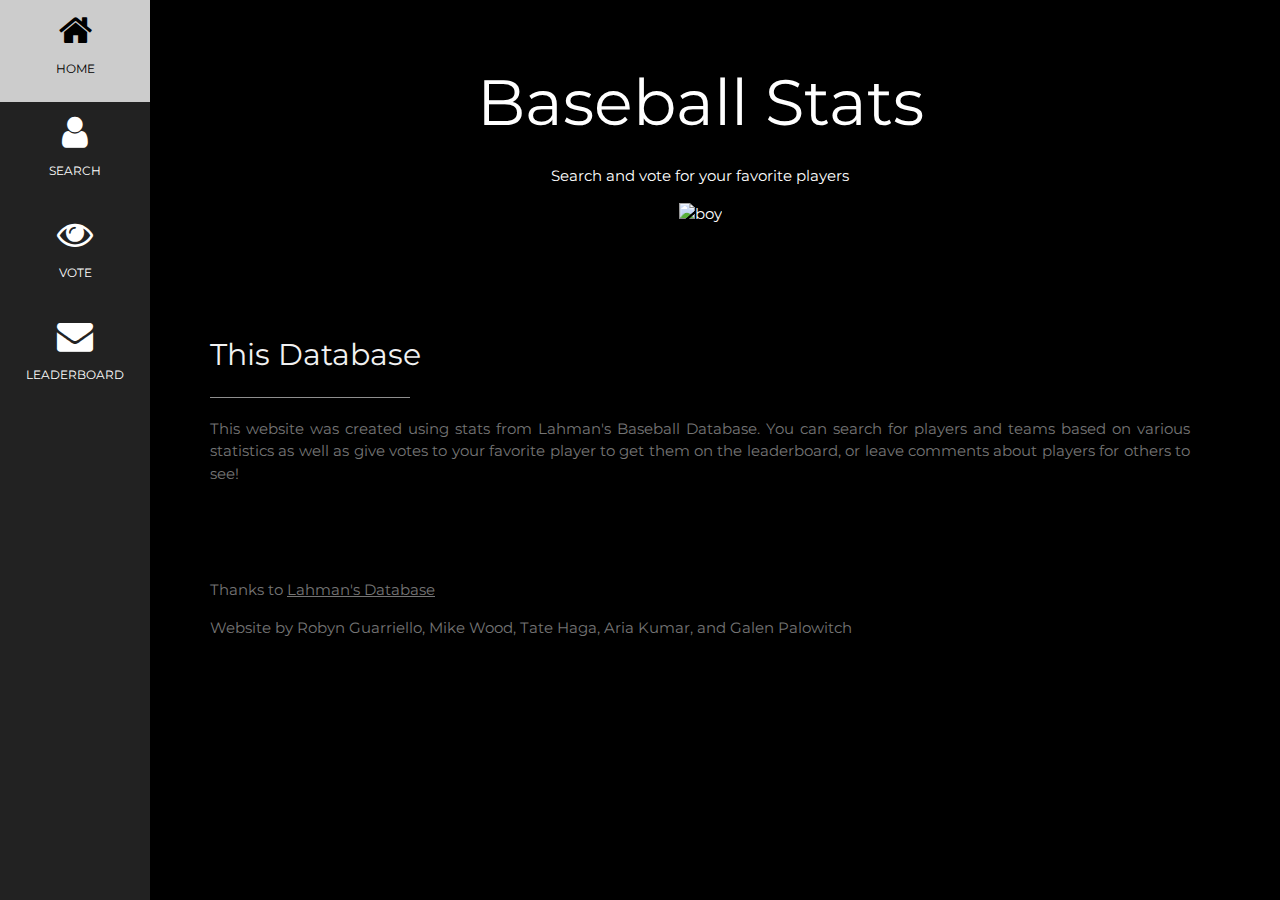
==== index.html @ 5038e57f "adding index.html" ====
<!DOCTYPE html>
<html>
<title>Baseball Database</title>
<meta charset="UTF-8">
<meta name="viewport" content="width=device-width, initial-scale=1">
<link rel="stylesheet" href="https://www.w3schools.com/w3css/4/w3.css">
<link rel="stylesheet" href="https://fonts.googleapis.com/css?family=Montserrat">
<link rel="stylesheet" href="https://cdnjs.cloudflare.com/ajax/libs/font-awesome/4.7.0/css/font-awesome.min.css">
<style>
body, h1,h2,h3,h4,h5,h6 {font-family: "Montserrat", sans-serif}
.w3-row-padding img {margin-bottom: 12px}
/* Set the width of the sidebar to 120px */
.w3-sidebar {width: 150px;background: #222;}
/* Add a left margin to the "page content" that matches the width of the sidebar (120px) */
#main {margin-left: 120px}
/* Remove margins from "page content" on small screens */
@media only screen and (max-width: 600px) {#main {margin-left: 0}}
</style>
<body class="w3-black">

<!-- Icon Bar (Sidebar - hidden on small screens) -->
<nav class="w3-sidebar w3-bar-block w3-small w3-hide-small w3-center">
  <a href="#" class="w3-bar-item w3-button w3-padding-large w3-black">
    <i class="fa fa-home w3-xxlarge"></i>
    <p>HOME</p>
  </a>
  <a href="#search" class="w3-bar-item w3-button w3-padding-large w3-hover-black">
    <i class="fa fa-user w3-xxlarge"></i>
    <p>SEARCH</p>
  </a>
  <a href="#vote" class="w3-bar-item w3-button w3-padding-large w3-hover-black">
    <i class="fa fa-eye w3-xxlarge"></i>
    <p>VOTE</p>
  </a>
  <a href="#leaderboard" class="w3-bar-item w3-button w3-padding-large w3-hover-black">
    <i class="fa fa-envelope w3-xxlarge"></i>
    <p>LEADERBOARD</p>
  </a>
</nav>

<!-- Navbar on small screens (Hidden on medium and large screens) -->
<div class="w3-top w3-hide-large w3-hide-medium" id="myNavbar">
  <div class="w3-bar w3-black w3-opacity w3-hover-opacity-off w3-center w3-small">
    <a href="#" class="w3-bar-item w3-button" style="width:25% !important">HOME</a>
    <a href="#search" class="w3-bar-item w3-button" style="width:25% !important">SEARCH</a>
    <a href="#vote" class="w3-bar-item w3-button" style="width:25% !important">VOTE</a>
    <a href="#leaderboard" class="w3-bar-item w3-button" style="width:25% !important">LEADERBOARD</a>
  </div>
</div>

<!-- Page Content -->
<div class="w3-padding-large" id="main">
  <!-- Header/Home -->
  <header class="w3-container w3-padding-32 w3-center w3-black" id="home">
    <h1 class="w3-jumbo"><span class="w3-hide-small">Baseball Stats</h1>
    <p>Search and vote for your favorite players</p>
    <img src="https://wallpapercave.com/wp/xQdR1ot.jpg" alt="boy" class="w3-image" width="2000" height="1108">
  </header>

  <!-- About Section -->
  <div class="w3-content w3-justify w3-text-grey w3-padding-64" id="about">
    <h2 class="w3-text-light-grey">This Database</h2>
    <hr style="width:200px" class="w3-opacity">
    <p>This website was created using stats from Lahman's Baseball Database. You can search for players and teams based on various statistics as well as give votes to your favorite player to get them on the leaderboard, or leave comments about players for others to see!
    </p>
  
    <!-- Footer -->
  <footer class="w3-content w3-padding-64 w3-text-grey w3-xlarge">
    <p class="w3-medium">Thanks to <a href="http://www.seanlahman.com/baseball-archive/statistics/" target="_blank" class="w3-hover-text-green">Lahman's Database</a></p>
    <p class="w3-medium">Website by Robyn Guarriello, Mike Wood, Tate Haga, Aria Kumar, and Galen Palowitch
  <!-- End footer -->
  </footer>

<!-- END PAGE CONTENT -->
</div>

</body>
</html>
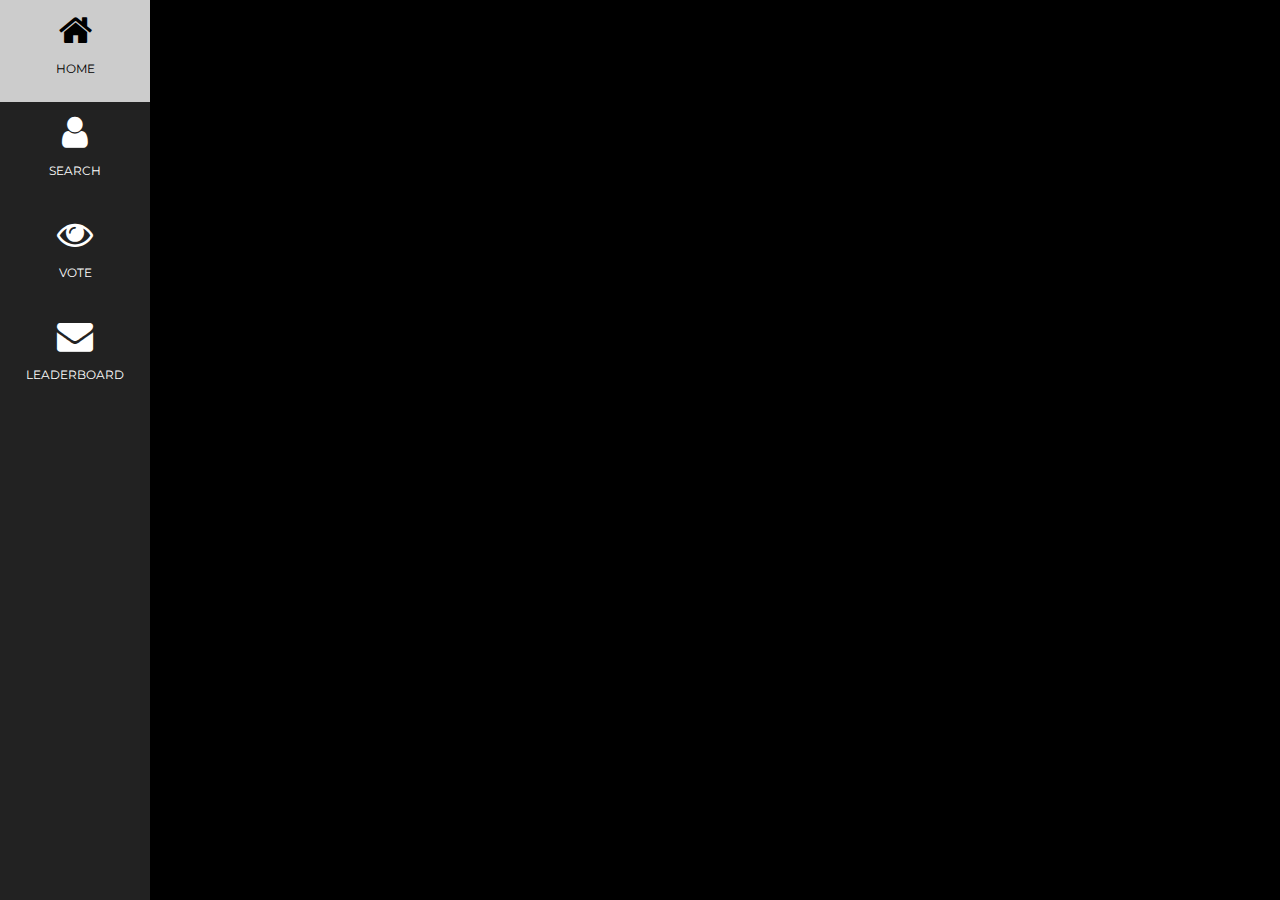
==== commit 631def92: "Edits to search and index" ====
--- a/index.html
+++ b/index.html
@@ -24,15 +24,15 @@
     <i class="fa fa-home w3-xxlarge"></i>
     <p>HOME</p>
   </a>
-  <a href="#search" class="w3-bar-item w3-button w3-padding-large w3-hover-black">
+  <a href="./search.html" class="w3-bar-item w3-button w3-padding-large w3-hover-black">
     <i class="fa fa-user w3-xxlarge"></i>
     <p>SEARCH</p>
   </a>
-  <a href="#vote" class="w3-bar-item w3-button w3-padding-large w3-hover-black">
+  <a href="./vote.html" class="w3-bar-item w3-button w3-padding-large w3-hover-black">
     <i class="fa fa-eye w3-xxlarge"></i>
     <p>VOTE</p>
   </a>
-  <a href="#leaderboard" class="w3-bar-item w3-button w3-padding-large w3-hover-black">
+  <a href="./leaderboard.html" class="w3-bar-item w3-button w3-padding-large w3-hover-black">
     <i class="fa fa-envelope w3-xxlarge"></i>
     <p>LEADERBOARD</p>
   </a>
@@ -50,26 +50,7 @@
 
 <!-- Page Content -->
 <div class="w3-padding-large" id="main">
-  <!-- Header/Home -->
-  <header class="w3-container w3-padding-32 w3-center w3-black" id="home">
-    <h1 class="w3-jumbo"><span class="w3-hide-small">Baseball Stats</h1>
-    <p>Search and vote for your favorite players</p>
-    <img src="https://wallpapercave.com/wp/xQdR1ot.jpg" alt="boy" class="w3-image" width="2000" height="1108">
-  </header>
 
-  <!-- About Section -->
-  <div class="w3-content w3-justify w3-text-grey w3-padding-64" id="about">
-    <h2 class="w3-text-light-grey">This Database</h2>
-    <hr style="width:200px" class="w3-opacity">
-    <p>This website was created using stats from Lahman's Baseball Database. You can search for players and teams based on various statistics as well as give votes to your favorite player to get them on the leaderboard, or leave comments about players for others to see!
-    </p>
-  
-    <!-- Footer -->
-  <footer class="w3-content w3-padding-64 w3-text-grey w3-xlarge">
-    <p class="w3-medium">Thanks to <a href="http://www.seanlahman.com/baseball-archive/statistics/" target="_blank" class="w3-hover-text-green">Lahman's Database</a></p>
-    <p class="w3-medium">Website by Robyn Guarriello, Mike Wood, Tate Haga, Aria Kumar, and Galen Palowitch
-  <!-- End footer -->
-  </footer>
 
 <!-- END PAGE CONTENT -->
 </div>
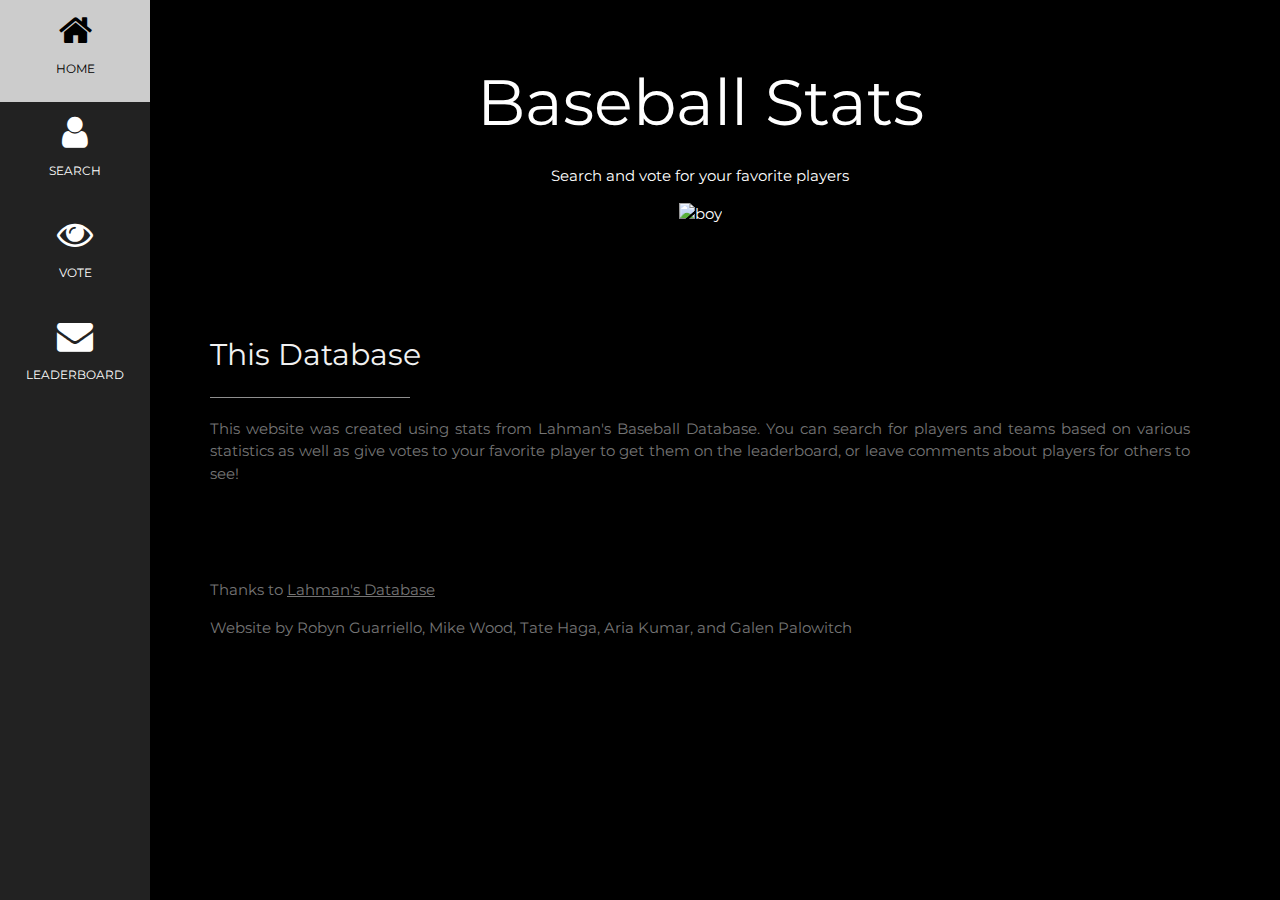
==== commit a157b9d0: "Fixed index page" ====
--- a/index.html
+++ b/index.html
@@ -20,7 +20,7 @@
 
 <!-- Icon Bar (Sidebar - hidden on small screens) -->
 <nav class="w3-sidebar w3-bar-block w3-small w3-hide-small w3-center">
-  <a href="#" class="w3-bar-item w3-button w3-padding-large w3-black">
+  <a href="./index.html" class="w3-bar-item w3-button w3-padding-large w3-black">
     <i class="fa fa-home w3-xxlarge"></i>
     <p>HOME</p>
   </a>
@@ -41,20 +41,38 @@
 <!-- Navbar on small screens (Hidden on medium and large screens) -->
 <div class="w3-top w3-hide-large w3-hide-medium" id="myNavbar">
   <div class="w3-bar w3-black w3-opacity w3-hover-opacity-off w3-center w3-small">
-    <a href="#" class="w3-bar-item w3-button" style="width:25% !important">HOME</a>
-    <a href="#search" class="w3-bar-item w3-button" style="width:25% !important">SEARCH</a>
-    <a href="#vote" class="w3-bar-item w3-button" style="width:25% !important">VOTE</a>
-    <a href="#leaderboard" class="w3-bar-item w3-button" style="width:25% !important">LEADERBOARD</a>
+    <a href="./index.html" class="w3-bar-item w3-button" style="width:25% !important">HOME</a>
+    <a href="./search.html" class="w3-bar-item w3-button" style="width:25% !important">SEARCH</a>
+    <a href="./vote.html" class="w3-bar-item w3-button" style="width:25% !important">VOTE</a>
+    <a href="./leaderboard.html" class="w3-bar-item w3-button" style="width:25% !important">LEADERBOARD</a>
   </div>
 </div>
 
 <!-- Page Content -->
 <div class="w3-padding-large" id="main">
+  <!-- Header/Home -->
+  <header class="w3-container w3-padding-32 w3-center w3-black" id="home">
+    <h1 class="w3-jumbo"><span class="w3-hide-small">Baseball Stats</h1>
+    <p>Search and vote for your favorite players</p>
+    <img src="https://wallpapercave.com/wp/xQdR1ot.jpg" alt="boy" class="w3-image" width="2000" height="1108">
+  </header>
 
+  <!-- About Section -->
+  <div class="w3-content w3-justify w3-text-grey w3-padding-64" id="about">
+    <h2 class="w3-text-light-grey">This Database</h2>
+    <hr style="width:200px" class="w3-opacity">
+    <p>This website was created using stats from Lahman's Baseball Database. You can search for players and teams based on various statistics as well as give votes to your favorite player to get them on the leaderboard, or leave comments about players for others to see!
+    </p>
+  
+    <!-- Footer -->
+  <footer class="w3-content w3-padding-64 w3-text-grey w3-xlarge">
+    <p class="w3-medium">Thanks to <a href="http://www.seanlahman.com/baseball-archive/statistics/" target="_blank" class="w3-hover-text-green">Lahman's Database</a></p>
+    <p class="w3-medium">Website by Robyn Guarriello, Mike Wood, Tate Haga, Aria Kumar, and Galen Palowitch
+  <!-- End footer -->
+  </footer>
 
 <!-- END PAGE CONTENT -->
 </div>
 
 </body>
-</html>
-
+</html>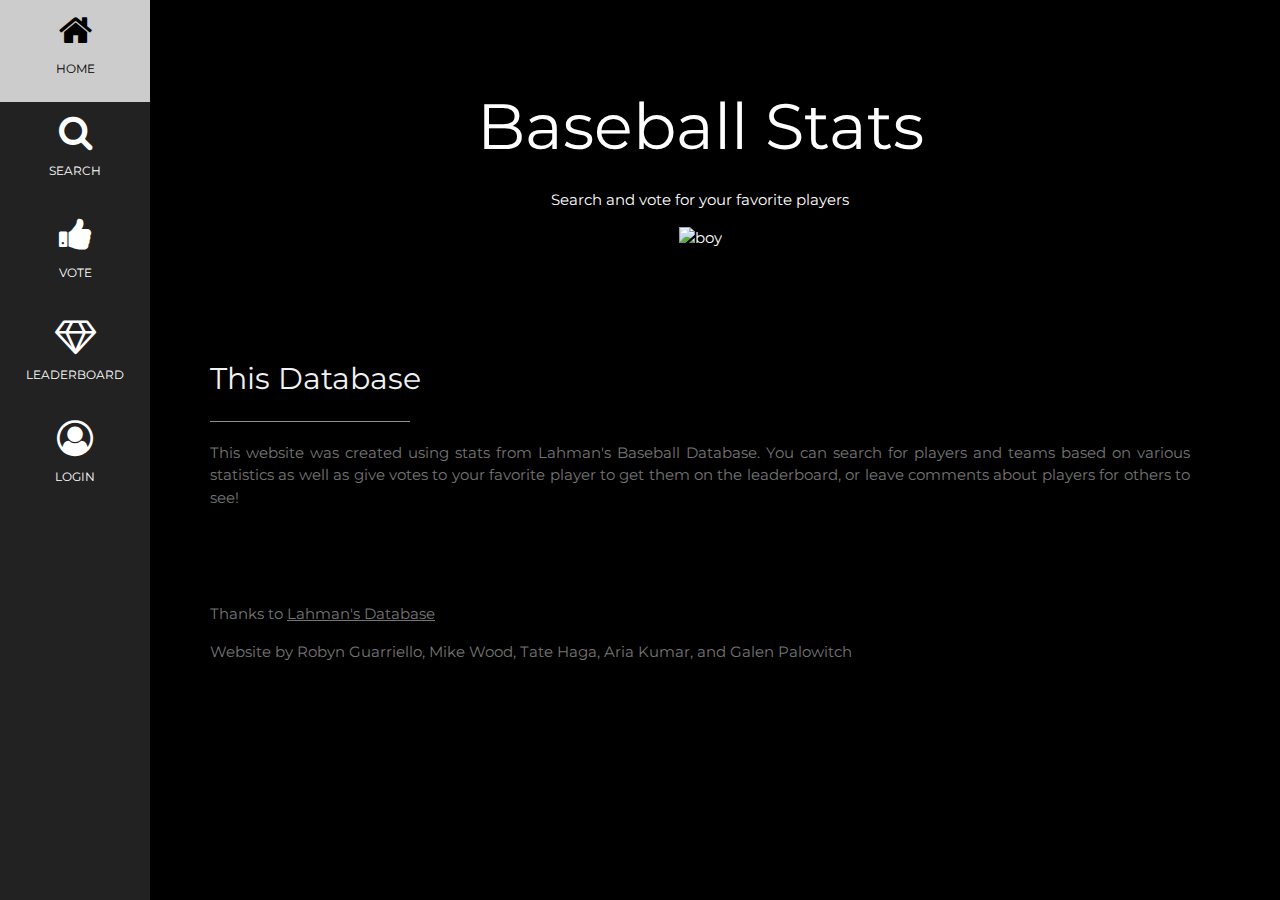
==== commit c58ec2fa: "fixed sidebar, added login page (not functional), added styles.css" ====
--- a/index.html
+++ b/index.html
@@ -20,34 +20,36 @@
 
 <!-- Icon Bar (Sidebar - hidden on small screens) -->
 <nav class="w3-sidebar w3-bar-block w3-small w3-hide-small w3-center">
-  <a href="./index.html" class="w3-bar-item w3-button w3-padding-large w3-black">
+  <a href="#" class="w3-bar-item w3-button w3-padding-large w3-black">
     <i class="fa fa-home w3-xxlarge"></i>
     <p>HOME</p>
   </a>
-  <a href="./search.html" class="w3-bar-item w3-button w3-padding-large w3-hover-black">
-    <i class="fa fa-user w3-xxlarge"></i>
+  <a href="#search" class="w3-bar-item w3-button w3-padding-large w3-hover-black">
+    <i class="fa fa-search w3-xxlarge"></i>
     <p>SEARCH</p>
   </a>
-  <a href="./vote.html" class="w3-bar-item w3-button w3-padding-large w3-hover-black">
-    <i class="fa fa-eye w3-xxlarge"></i>
+  <a href="#vote" class="w3-bar-item w3-button w3-padding-large w3-hover-black">
+    <i class="fa fa-thumbs-up w3-xxlarge"></i>
     <p>VOTE</p>
   </a>
-  <a href="./leaderboard.html" class="w3-bar-item w3-button w3-padding-large w3-hover-black">
-    <i class="fa fa-envelope w3-xxlarge"></i>
+  <a href="#leaderboard" class="w3-bar-item w3-button w3-padding-large w3-hover-black">
+    <i class="fa fa-diamond w3-xxlarge"></i>
     <p>LEADERBOARD</p>
   </a>
+  <a href="login.php" class="w3-bar-item w3-button w3-padding-large w3-hover-black">
+    <i class="fa fa-user-circle-o w3-xxlarge"></i>
+    <p>LOGIN</p>
 </nav>
 
 <!-- Navbar on small screens (Hidden on medium and large screens) -->
 <div class="w3-top w3-hide-large w3-hide-medium" id="myNavbar">
   <div class="w3-bar w3-black w3-opacity w3-hover-opacity-off w3-center w3-small">
-    <a href="./index.html" class="w3-bar-item w3-button" style="width:25% !important">HOME</a>
-    <a href="./search.html" class="w3-bar-item w3-button" style="width:25% !important">SEARCH</a>
-    <a href="./vote.html" class="w3-bar-item w3-button" style="width:25% !important">VOTE</a>
-    <a href="./leaderboard.html" class="w3-bar-item w3-button" style="width:25% !important">LEADERBOARD</a>
+    <a href="#" class="w3-bar-item w3-button" style="width:25% !important">HOME</a>
+    <a href="#search" class="w3-bar-item w3-button" style="width:25% !important">SEARCH</a>
+    <a href="#vote" class="w3-bar-item w3-button" style="width:25% !important">VOTE</a>
+    <a href="#leaderboard" class="w3-bar-item w3-button" style="width:25% !important">LEADERBOARD</a>
   </div>
 </div>
-
 <!-- Page Content -->
 <div class="w3-padding-large" id="main">
   <!-- Header/Home -->
@@ -75,4 +77,5 @@
 </div>
 
 </body>
-</html>+</html>
+
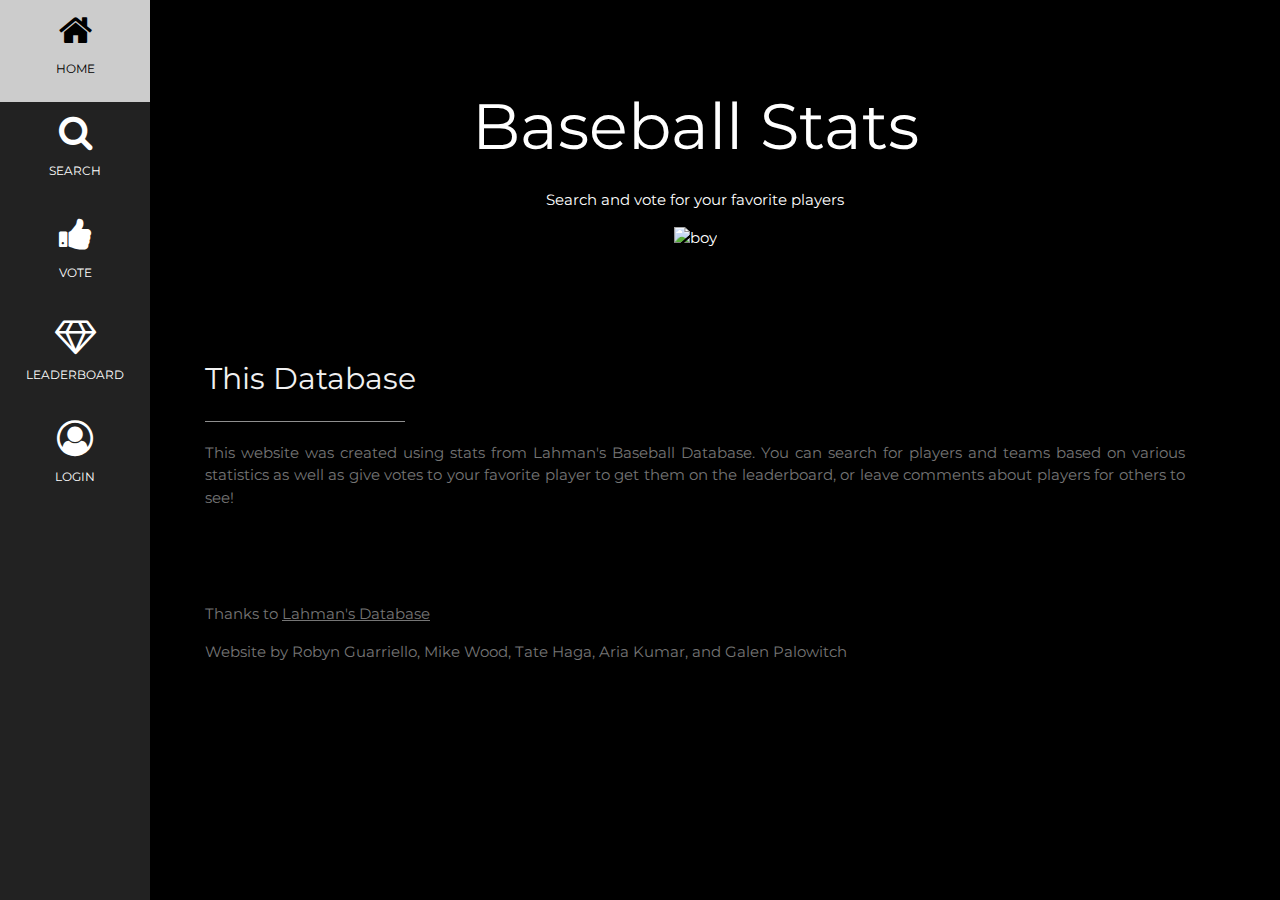
==== commit 915c567e: "working on logging in and out using sessions" ====
--- a/index.html
+++ b/index.html
@@ -1,3 +1,13 @@
+<?PHP
+
+session_start();
+
+if(!(isset($_SESSION['login']) && $_SESSION['login']!='')){
+	header("Location: login.php");
+}
+?>
+
+
 <!DOCTYPE html>
 <html>
 <title>Baseball Database</title>
@@ -12,7 +22,7 @@
 /* Set the width of the sidebar to 120px */
 .w3-sidebar {width: 150px;background: #222;}
 /* Add a left margin to the "page content" that matches the width of the sidebar (120px) */
-#main {margin-left: 120px}
+#main {margin-left: 110px}
 /* Remove margins from "page content" on small screens */
 @media only screen and (max-width: 600px) {#main {margin-left: 0}}
 </style>
@@ -20,7 +30,7 @@
 
 <!-- Icon Bar (Sidebar - hidden on small screens) -->
 <nav class="w3-sidebar w3-bar-block w3-small w3-hide-small w3-center">
-  <a href="#" class="w3-bar-item w3-button w3-padding-large w3-black">
+  <a href="index.html" class="w3-bar-item w3-button w3-padding-large w3-black">
     <i class="fa fa-home w3-xxlarge"></i>
     <p>HOME</p>
   </a>
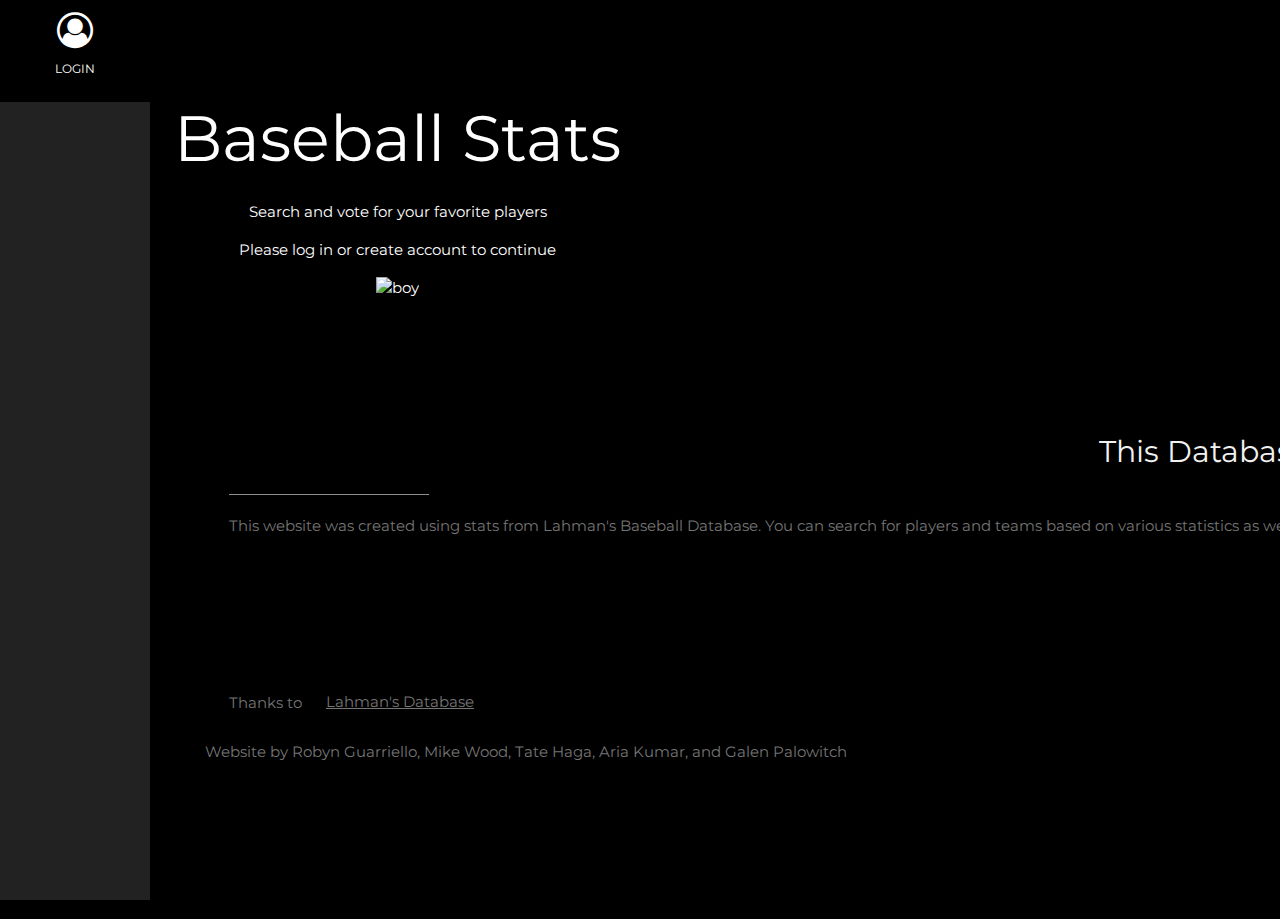
==== commit 8b8f24c3: "log in and out functionality is working. Can only access pages of site if logged in" ====
--- a/index.html
+++ b/index.html
@@ -30,42 +30,18 @@
 
 <!-- Icon Bar (Sidebar - hidden on small screens) -->
 <nav class="w3-sidebar w3-bar-block w3-small w3-hide-small w3-center">
-  <a href="index.html" class="w3-bar-item w3-button w3-padding-large w3-black">
-    <i class="fa fa-home w3-xxlarge"></i>
-    <p>HOME</p>
-  </a>
-  <a href="#search" class="w3-bar-item w3-button w3-padding-large w3-hover-black">
-    <i class="fa fa-search w3-xxlarge"></i>
-    <p>SEARCH</p>
-  </a>
-  <a href="#vote" class="w3-bar-item w3-button w3-padding-large w3-hover-black">
-    <i class="fa fa-thumbs-up w3-xxlarge"></i>
-    <p>VOTE</p>
-  </a>
-  <a href="#leaderboard" class="w3-bar-item w3-button w3-padding-large w3-hover-black">
-    <i class="fa fa-diamond w3-xxlarge"></i>
-    <p>LEADERBOARD</p>
-  </a>
   <a href="login.php" class="w3-bar-item w3-button w3-padding-large w3-hover-black">
     <i class="fa fa-user-circle-o w3-xxlarge"></i>
     <p>LOGIN</p>
 </nav>
 
-<!-- Navbar on small screens (Hidden on medium and large screens) -->
-<div class="w3-top w3-hide-large w3-hide-medium" id="myNavbar">
-  <div class="w3-bar w3-black w3-opacity w3-hover-opacity-off w3-center w3-small">
-    <a href="#" class="w3-bar-item w3-button" style="width:25% !important">HOME</a>
-    <a href="#search" class="w3-bar-item w3-button" style="width:25% !important">SEARCH</a>
-    <a href="#vote" class="w3-bar-item w3-button" style="width:25% !important">VOTE</a>
-    <a href="#leaderboard" class="w3-bar-item w3-button" style="width:25% !important">LEADERBOARD</a>
-  </div>
-</div>
 <!-- Page Content -->
 <div class="w3-padding-large" id="main">
   <!-- Header/Home -->
   <header class="w3-container w3-padding-32 w3-center w3-black" id="home">
     <h1 class="w3-jumbo"><span class="w3-hide-small">Baseball Stats</h1>
     <p>Search and vote for your favorite players</p>
+    <p>Please log in or create account to continue</p>
     <img src="https://wallpapercave.com/wp/xQdR1ot.jpg" alt="boy" class="w3-image" width="2000" height="1108">
   </header>
 
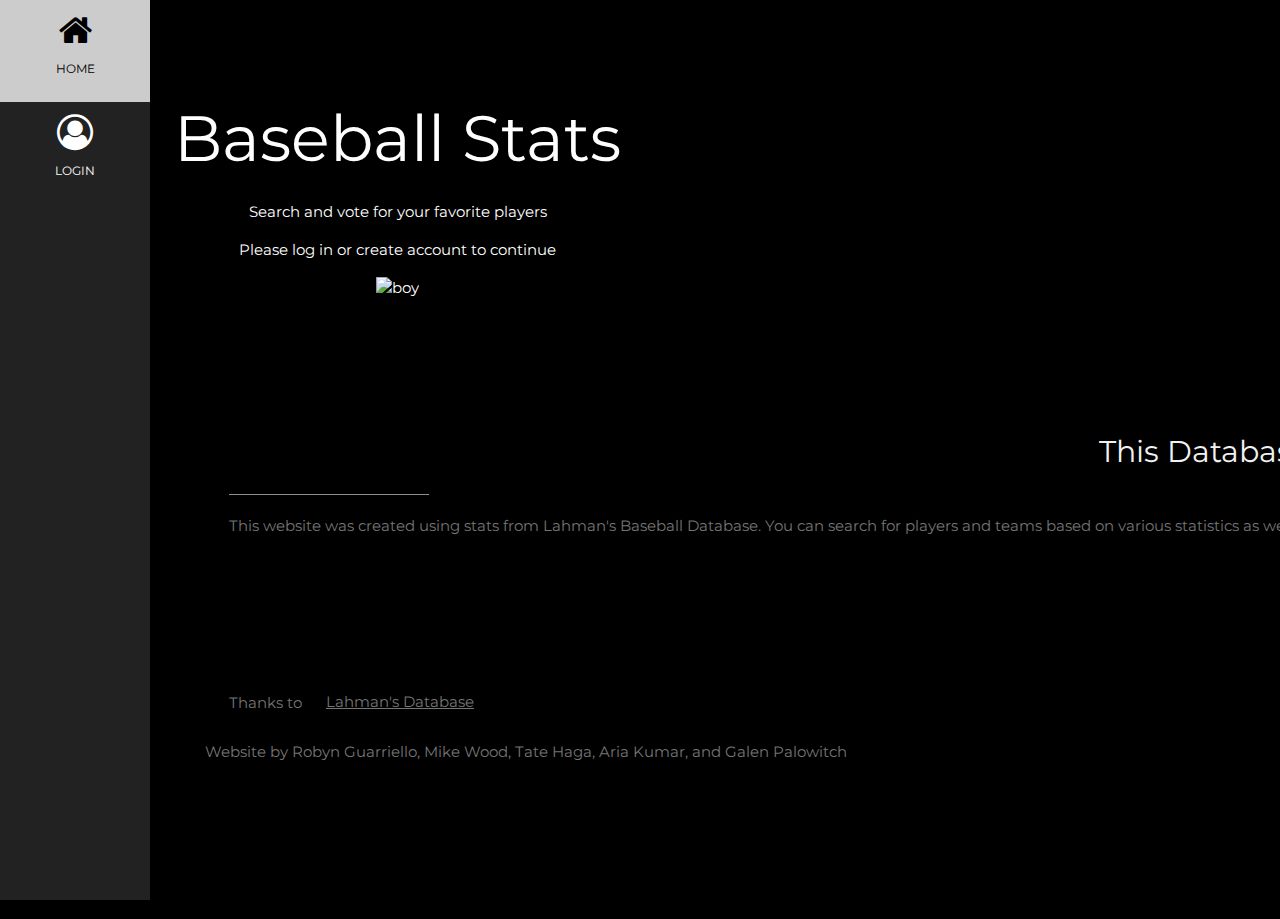
==== commit 4a0b8870: "Merge branch 'master' into mgw3pf" ====
--- a/index.html
+++ b/index.html
@@ -1,7 +1,7 @@
 <?PHP
 
 session_start();
-
+echo $_SESSION['login'];
 if(!(isset($_SESSION['login']) && $_SESSION['login']!='')){
 	header("Location: login.php");
 }
@@ -30,6 +30,10 @@
 
 <!-- Icon Bar (Sidebar - hidden on small screens) -->
 <nav class="w3-sidebar w3-bar-block w3-small w3-hide-small w3-center">
+  <a href="index.html" class="w3-bar-item w3-button w3-padding-large w3-black">
+    <i class="fa fa-home w3-xxlarge"></i>
+    <p>HOME</p>
+  </a>
   <a href="login.php" class="w3-bar-item w3-button w3-padding-large w3-hover-black">
     <i class="fa fa-user-circle-o w3-xxlarge"></i>
     <p>LOGIN</p>
@@ -63,5 +67,4 @@
 </div>
 
 </body>
-</html>
-
+</html>